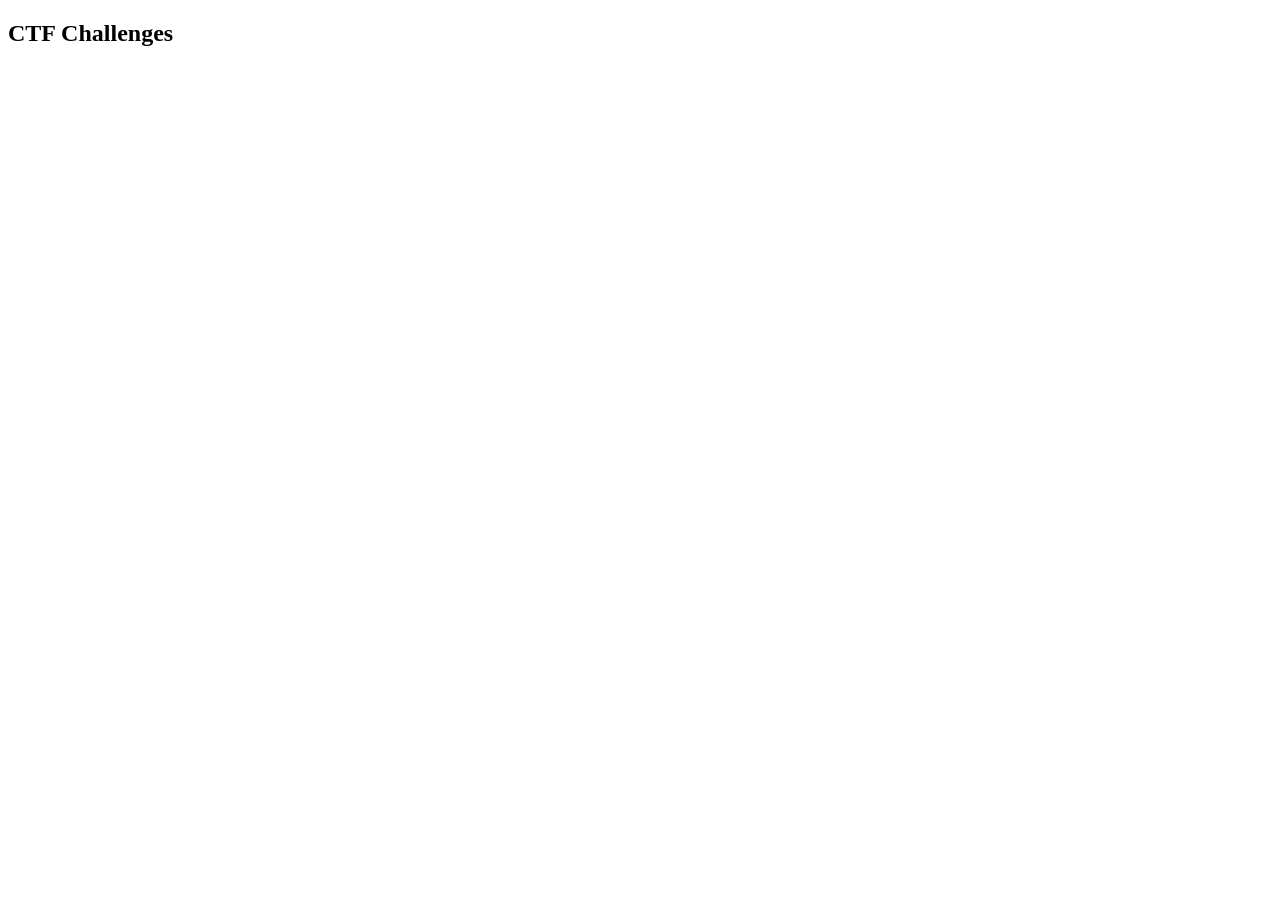
==== index.html @ 6669dd47 "Initial commit" ====
<!DOCTYPE html>
<html>
<head>
<title>CTF Challenges</title>
<style>
  /* Optional CSS for basic styling */
  table, th, td {
    border: 1px solid black;
    border-collapse: collapse;
    padding: 8px;
    text-align: left;
  }
  th {
    background-color: #f2f2f2;
  }
</style>
</head>
<body>
  <h2>CTF Challenges</h2>
  <div id="table-container"></div>

  <script src="script.js"></script>
</body>
</html>
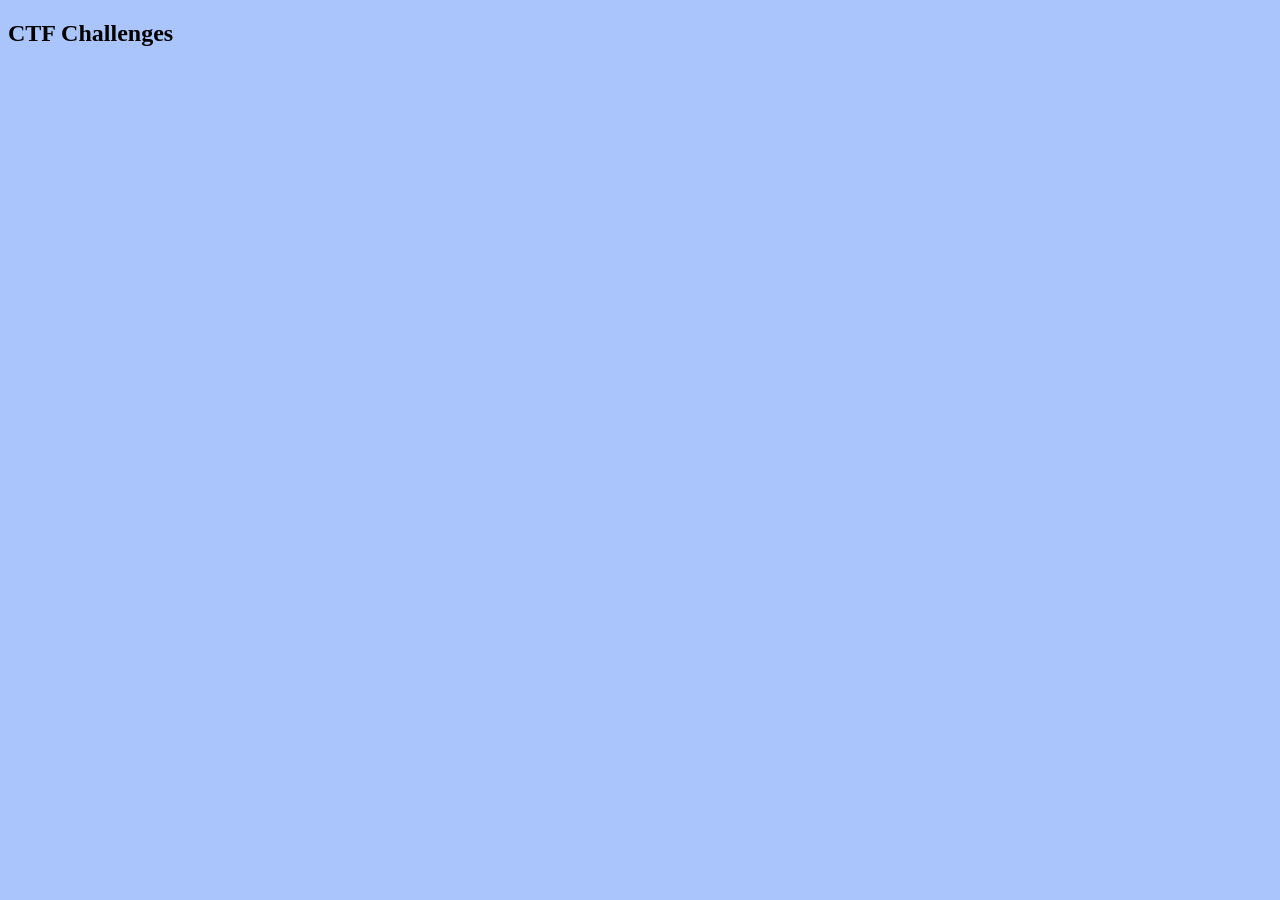
==== commit 36278e7b: "Updated web frontend" ====
--- a/index.html
+++ b/index.html
@@ -1,24 +1,13 @@
 <!DOCTYPE html>
 <html>
-<head>
-<title>CTF Challenges</title>
-<style>
-  /* Optional CSS for basic styling */
-  table, th, td {
-    border: 1px solid black;
-    border-collapse: collapse;
-    padding: 8px;
-    text-align: left;
-  }
-  th {
-    background-color: #f2f2f2;
-  }
-</style>
-</head>
-<body>
-  <h2>CTF Challenges</h2>
-  <div id="table-container"></div>
+  <head>
+  <title>CTF Challenges</title>
+    <link rel="stylesheet" href="styles.css">
+  </head>
+  <body>
+    <h2>CTF Challenges</h2>
+    <div id="table-container"></div>
 
-  <script src="script.js"></script>
-</body>
+    <script src="script.js"></script>
+  </body>
 </html>
--- a/styles.css
+++ b/styles.css
@@ -0,0 +1,31 @@
+body {
+    background-color: #a9c5fc;
+}
+
+table, th, td {
+    border: 1px solid rgb(0, 0, 0);
+    border-collapse: collapse;
+    padding: 8px;
+    text-align: left;
+}
+
+th {
+    background-color: #ffc506;
+}
+
+tr:hover {
+    background-color: #b0b0b0;
+}
+tr {
+    background-color: #ffffff;
+}
+
+.difficulty-easy {
+    background-color: rgb(109, 255, 136);
+}
+.difficulty-medium {
+    background-color: rgb(245, 255, 109);
+}
+.difficulty-hard {
+    background-color: rgb(255, 109, 109);
+}
